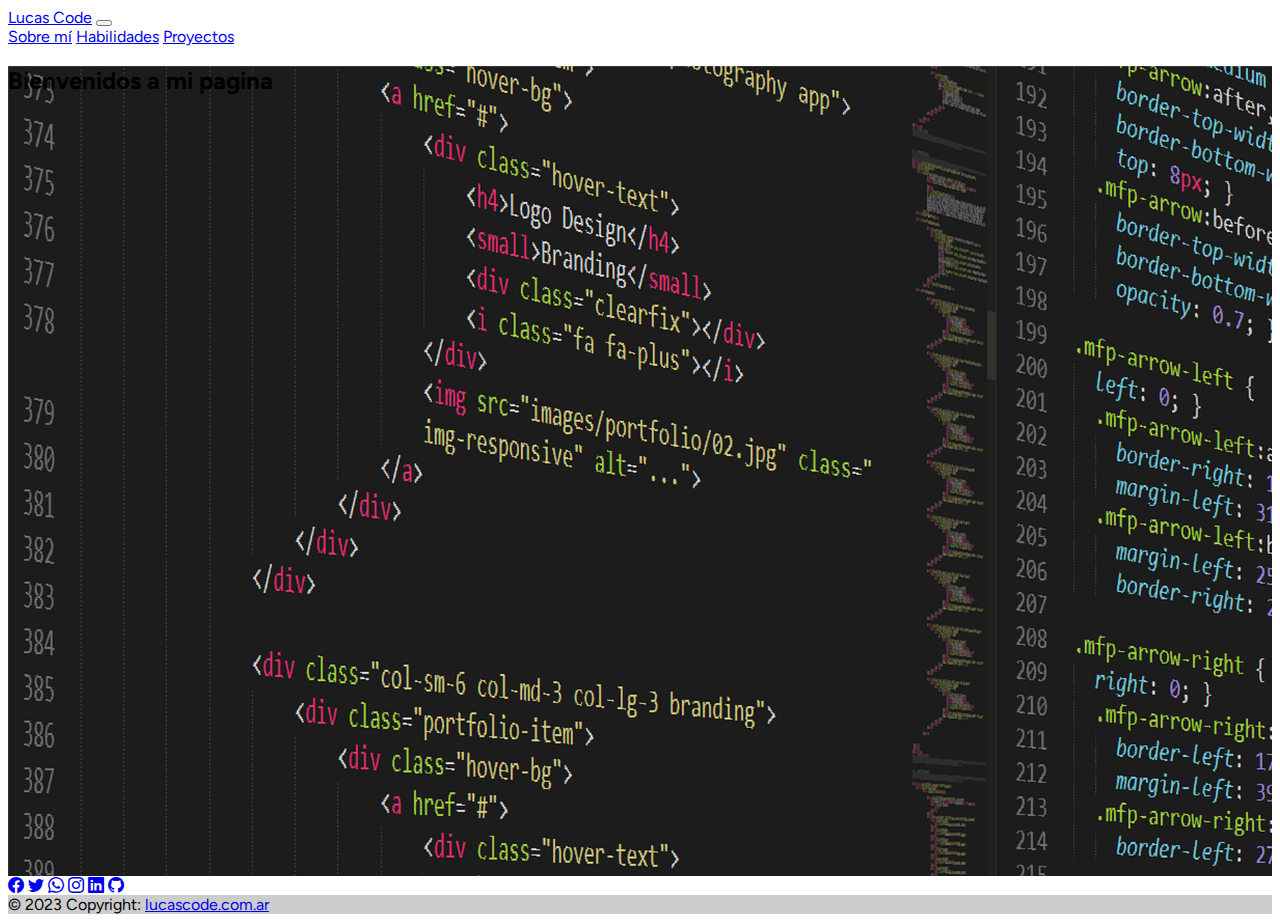
==== index.html @ 48f2672f "Primer commit" ====
<!DOCTYPE html>
<html lang="es">
<head>
    <meta charset="UTF-8">
    <meta http-equiv="X-UA-Compatible" content="IE=edge">
    <meta name="viewport" content="width=device-width, initial-scale=1.0">
    <title>Lucas Code</title>
    <link href="https://cdn.jsdelivr.net/npm/bootstrap@5.3.0-alpha1/dist/css/bootstrap.min.css" rel="stylesheet" integrity="sha384-GLhlTQ8iRABdZLl6O3oVMWSktQOp6b7In1Zl3/Jr59b6EGGoI1aFkw7cmDA6j6gD" crossorigin="anonymous">    
    <link rel="stylesheet" href="https://cdn.jsdelivr.net/npm/bootstrap-icons@1.10.3/font/bootstrap-icons.css">
    <link rel="stylesheet" href="css/style.css">
</head>
<body>
    <!-- Barra de Navegación -->
    <nav class="navbar navbar-expand-lg bg-body-tertiary navbar bg-dark" data-bs-theme="dark">
        <div class="container-fluid">
          <a class="navbar-brand ps-1" href="#">Lucas Code</a>
          <button class="navbar-toggler" type="button" data-bs-toggle="collapse" data-bs-target="#navbarNavAltMarkup" aria-controls="navbarNavAltMarkup" aria-expanded="false" aria-label="Toggle navigation">
            <span class="navbar-toggler-icon"></span>
          </button>
          <div class="collapse navbar-collapse d-flex flex-row-reverse pe-1" id="navbarNavAltMarkup">
            <div class="navbar-nav">
              <a class="nav-link active" aria-current="page" href="index.html">Sobre mí</a>
              <a class="nav-link" href="pages/habilidades.html">Habilidades</a>
              <a class="nav-link" href="pages/proyectos.html">Proyectos</a>
              <!-- <a class="nav-link" href="pages/contacto.html">Contacto</a> -->
            </div>
          </div>
        </div>
      </nav>
    <!-- Barra de Navegación -->

      <section class="hero d-flex justify-content-center align-items-center bg-black">
        <h2 class="text-white bg-dark">Bienvenidos a mi pagina</h2>
      </section>
      
      <!-- Footer -->
      <footer class="bg-dark text-center text-white">
        <!-- Grid container -->
        <div class="container p-4 pb-0">
          <!-- Section: Redes -->
          <section class="mb-3">
            <!-- Facebook -->
            <a class="btn btn-outline-light btn-floating m-1" href="#!" role="button"
              ><i class="bi bi-facebook"></i></a>
      
            <!-- Twitter -->
            <a class="btn btn-outline-light btn-floating m-1" href="#!" role="button"
              ><i class="bi bi-twitter"></i></a>
      
            <!-- Whatsapp -->
            <a class="btn btn-outline-light btn-floating m-1" href="#!" role="button"
              ><i class="bi bi-whatsapp"></i></a>
      
            <!-- Instagram -->
            <a class="btn btn-outline-light btn-floating m-1" href="#!" role="button"
              ><i class="bi bi-instagram"></i></a>
      
            <!-- Linkedin -->
            <a class="btn btn-outline-light btn-floating m-1" href="#!" role="button"
              ><i class="bi bi-linkedin"></i></a>
      
            <!-- Github -->
            <a class="btn btn-outline-light btn-floating m-1" href="#!" role="button"
              ><i class="bi bi-github"></i></a>
          </section>
          <!-- Section: Redes -->
        </div>
        <!-- Grid container -->
      
        <!-- Copyright -->
        <div class="text-center p-3" style="background-color: rgba(0, 0, 0, 0.2);">
          © 2023 Copyright:
          <a class="text-white" href="#!">lucascode.com.ar</a>
        </div>
        <!-- Copyright -->
      </footer>
      <!-- Footer -->

      <!--Javascript-->
    <script src="https://cdn.jsdelivr.net/npm/bootstrap@5.3.0-alpha1/dist/js/bootstrap.bundle.min.js" integrity="sha384-w76AqPfDkMBDXo30jS1Sgez6pr3x5MlQ1ZAGC+nuZB+EYdgRZgiwxhTBTkF7CXvN" crossorigin="anonymous"></script>
      <!--Javascript-->
</body>
</html>
---- css/style.css ----
@import url('https://fonts.googleapis.com/css2?family=Figtree:wght@300;400;500;600;700;800&display=swap');

*{
    font-family: 'Figtree', sans-serif;
}

.hero{
    background-image: url(/img/computer-g344680259_1920.png);
    height: 90vh;
}
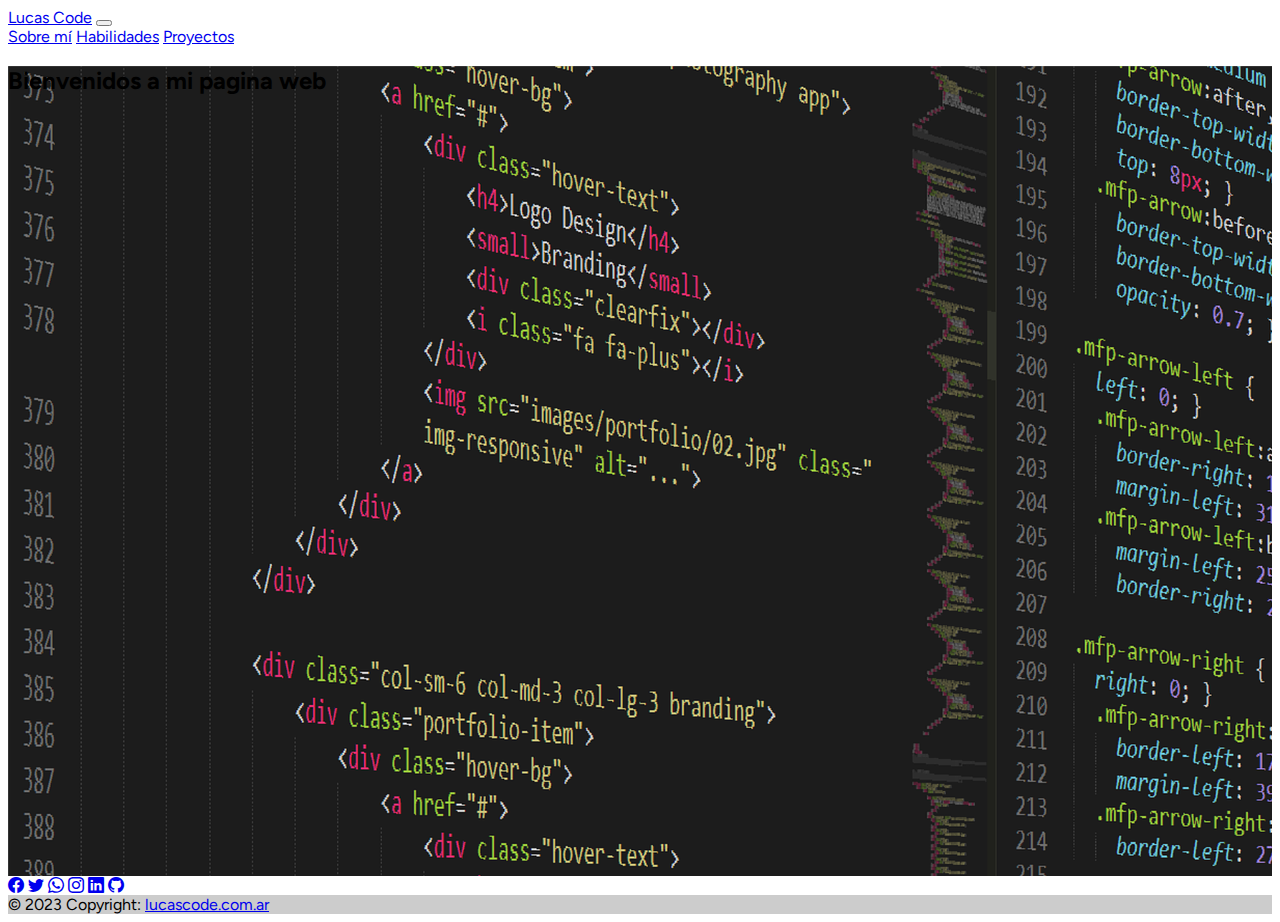
==== commit bcf40bc0: "3ER COMMIT" ====
--- a/index.html
+++ b/index.html
@@ -30,7 +30,7 @@
     <!-- Barra de Navegación -->
 
       <section class="hero d-flex justify-content-center align-items-center bg-black">
-        <h2 class="text-white bg-dark">Bienvenidos a mi pagina</h2>
+        <h2 class="text-white bg-dark">Bienvenidos a mi pagina web</h2>
       </section>
       
       <!-- Footer -->
--- a/css/style.css
+++ b/css/style.css
@@ -5,6 +5,6 @@
 }
 
 .hero{
-    background-image: url(/img/computer-g344680259_1920.png);
+    background-image: url(../img/computer-g344680259_1920.png);
     height: 90vh;
 }
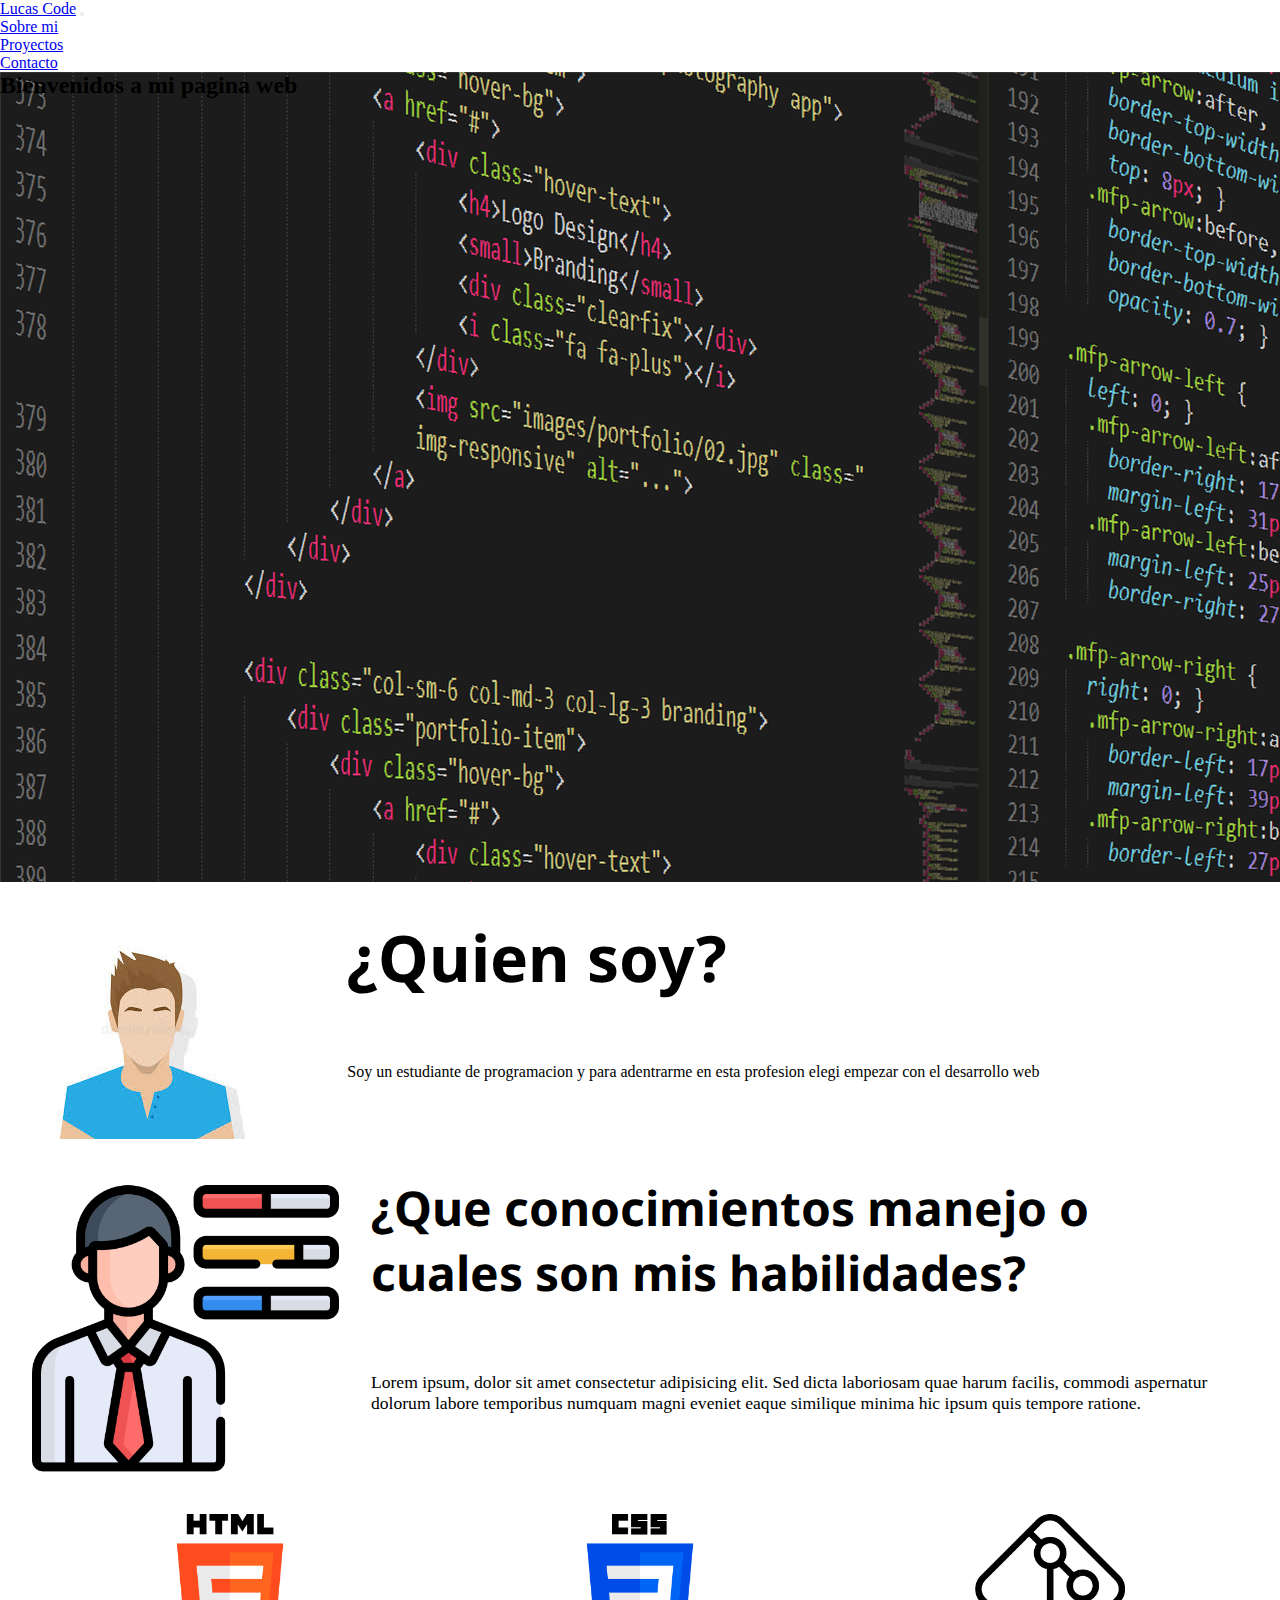
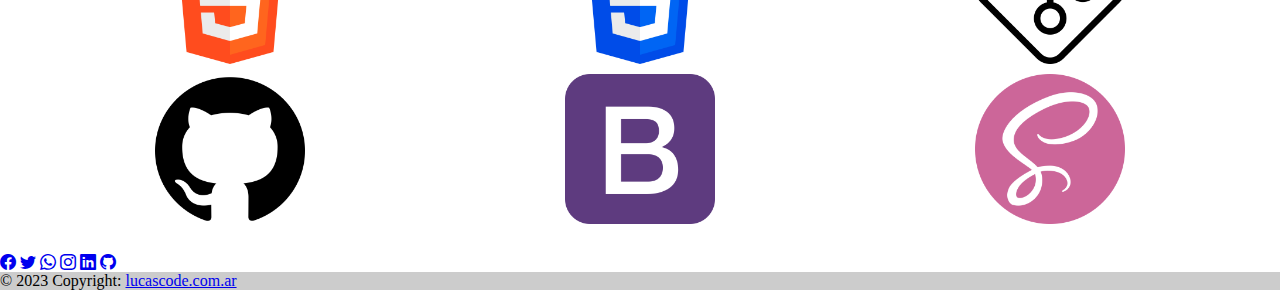
==== commit 853025fc: "Converti los .css a sass" ====
--- a/index.html
+++ b/index.html
@@ -7,33 +7,97 @@
     <title>Lucas Code</title>
     <link href="https://cdn.jsdelivr.net/npm/bootstrap@5.3.0-alpha1/dist/css/bootstrap.min.css" rel="stylesheet" integrity="sha384-GLhlTQ8iRABdZLl6O3oVMWSktQOp6b7In1Zl3/Jr59b6EGGoI1aFkw7cmDA6j6gD" crossorigin="anonymous">    
     <link rel="stylesheet" href="https://cdn.jsdelivr.net/npm/bootstrap-icons@1.10.3/font/bootstrap-icons.css">
-    <link rel="stylesheet" href="css/style.css">
+    <link rel="stylesheet" href="css/estilo.css">
 </head>
 <body>
-    <!-- Barra de Navegación -->
-    <nav class="navbar navbar-expand-lg bg-body-tertiary navbar bg-dark" data-bs-theme="dark">
-        <div class="container-fluid">
-          <a class="navbar-brand ps-1" href="#">Lucas Code</a>
-          <button class="navbar-toggler" type="button" data-bs-toggle="collapse" data-bs-target="#navbarNavAltMarkup" aria-controls="navbarNavAltMarkup" aria-expanded="false" aria-label="Toggle navigation">
-            <span class="navbar-toggler-icon"></span>
-          </button>
-          <div class="collapse navbar-collapse d-flex flex-row-reverse pe-1" id="navbarNavAltMarkup">
-            <div class="navbar-nav">
-              <a class="nav-link active" aria-current="page" href="index.html">Sobre mí</a>
-              <a class="nav-link" href="pages/habilidades.html">Habilidades</a>
-              <a class="nav-link" href="pages/proyectos.html">Proyectos</a>
-              <!-- <a class="nav-link" href="pages/contacto.html">Contacto</a> -->
+
+  <!-- BARRA DE NAVEGACION -->
+  <header>
+        <nav class="navbar navbar-expand-lg bg-body-tertiary "navbar bg-dark" data-bs-theme="dark"">
+          <div class="container-fluid">
+            <a class="navbar-brand" href="#">Lucas Code</a>
+            <button class="navbar-toggler" type="button" data-bs-toggle="collapse" data-bs-target="#navbarNav" aria-controls="navbarNav" aria-expanded="false" aria-label="Toggle navigation">
+              <span class="navbar-toggler-icon"></span>
+            </button>
+            <div class="collapse navbar-collapse" id="navbarNav">
+              <ul class="navbar-nav">
+                <li class="nav-item">
+                  <a class="nav-link active" aria-current="page" href="#">Sobre mi</a>
+                </li>
+                <li class="nav-item">
+                  <a class="nav-link" href="pages/proyectos.html">Proyectos</a>
+                </li>
+                <li class="nav-item">
+                  <a class="nav-link" href="pages/contacto.html">Contacto</a>
+                </li>
+              </ul>
             </div>
           </div>
-        </div>
-      </nav>
-    <!-- Barra de Navegación -->
+        </nav>
+  </header>
+      <!-- BARRA DE NAVEGACION -->
 
+    <!-- MAIN CONTENT -->
+    <main>
       <section class="hero d-flex justify-content-center align-items-center bg-black">
         <h2 class="text-white bg-dark">Bienvenidos a mi pagina web</h2>
       </section>
-      
-      <!-- Footer -->
+    </main>
+
+    <!-- INFORMACION SOBRE MI -->
+    <section class="section" id="sobre-mi">
+      <div class="container">
+        <div class="sobre-mi-inner">
+          <div class="quien-soy-foto">
+            <img src="img/avatar.jpeg" alt="Avatar">
+          </div>
+            <h2 class="quien-soy-title">¿Quien soy?</h2>
+            <p class="quien-soy-text">Soy un estudiante de programacion y para adentrarme en esta profesion elegi empezar con el desarrollo web</p>
+        </div>
+      </section>
+    <!-- INFORMACION SOBRE MI -->
+
+    <!-- SECCION DE HABILIDADES -->
+
+    <div class="container">
+      <div class="container-info">
+        <img src="img/skills.png" alt="">
+        <h2>¿Que conocimientos manejo o cuales son mis habilidades?</h2>
+        <p>Lorem ipsum, dolor sit amet consectetur adipisicing elit. Sed dicta laboriosam quae harum facilis, commodi aspernatur dolorum labore temporibus numquam magni eveniet eaque similique minima hic ipsum quis tempore ratione.</p>
+      </div>
+      <div class="gallery">
+        <div class="gallery-item">
+            <img class="item-img" src="img/html-5.png" alt="Html">
+        </div>
+        
+        <div class="gallery-item">
+            <img class="item-img" src="img/css-3.png" alt="Css">
+        </div>
+
+        <div class="gallery-item">
+            <img class="item-img" src="img/git.png" alt="Git">
+        </div>
+
+        <div class="gallery-item">
+            <img class="item-img" src="img/github.png" alt="GitHub">
+        </div>
+
+        <div class="gallery-item">
+            <img class="item-img" src="img/bootstrap.png" alt="Bootstrap">
+        </div>
+
+        <div class="gallery-item">
+            <img class="item-img" src="img/sass.png" alt="SASS">
+        </div>
+        
+    </div>
+    </div>
+
+    <!-- SECCION DE HABILIDADES -->
+    
+    <!-- MAIN CONTENT -->
+    
+      <!-- FOOTER -->
       <footer class="bg-dark text-center text-white">
         <!-- Grid container -->
         <div class="container p-4 pb-0">
@@ -74,10 +138,10 @@
         </div>
         <!-- Copyright -->
       </footer>
-      <!-- Footer -->
+      <!-- FOOTER -->
 
-      <!--Javascript-->
+      <!--JAVASCRIPT-->
     <script src="https://cdn.jsdelivr.net/npm/bootstrap@5.3.0-alpha1/dist/js/bootstrap.bundle.min.js" integrity="sha384-w76AqPfDkMBDXo30jS1Sgez6pr3x5MlQ1ZAGC+nuZB+EYdgRZgiwxhTBTkF7CXvN" crossorigin="anonymous"></script>
-      <!--Javascript-->
+      <!--JAVASCRIPT-->
 </body>
 </html>--- a/css/estilo.css
+++ b/css/estilo.css
@@ -0,0 +1,79 @@
+@import url("https://fonts.googleapis.com/css2?family=Figtree:wght@300;400;500;600;700;800&display=swap");
+@import url("https://fonts.googleapis.com/css2?family=Noto+Sans:wght@600&display=swap");
+* {
+  margin: 0;
+  padding: 0;
+  box-sizing: border-box;
+}
+
+#navbarNav {
+  flex-direction: row-reverse;
+}
+
+.hero {
+  background-image: url(../img/computer-g344680259_1920.png);
+  height: 90vh;
+}
+
+.sobre-mi-inner {
+  display: grid;
+  grid-template-columns: 0.35fr 1fr;
+  grid-template-areas: "foto titulo" "foto texto";
+  margin: 2rem;
+}
+.sobre-mi-inner .quien-soy-foto {
+  grid-area: foto;
+}
+.sobre-mi-inner .quien-soy-foto img {
+  max-width: 100%;
+}
+.sobre-mi-inner .quien-soy-title {
+  grid-area: titulo;
+  font-family: "Noto Sans", sans-serif;
+  font-size: 4rem;
+}
+.sobre-mi-inner .quien-soy-text {
+  grid-area: texto;
+}
+
+.container-info {
+  margin: 2rem;
+  display: grid;
+  grid-template-columns: 0.35fr 1fr;
+  grid-template-areas: "foto titulo" "foto texto";
+  -moz-column-gap: 2rem;
+       column-gap: 2rem;
+}
+.container-info img {
+  grid-area: foto;
+  margin: auto;
+  max-width: 100%;
+  -o-object-fit: cover;
+     object-fit: cover;
+}
+.container-info h2 {
+  font-family: "Noto Sans", sans-serif;
+  grid-area: titulo;
+  font-size: 3rem;
+}
+.container-info p {
+  grid-area: texto;
+  font-size: 1.1rem;
+}
+
+.gallery {
+  margin: 30px;
+  display: grid;
+  grid-template-columns: repeat(3, 1fr);
+  grid-auto-rows: 150px;
+  grid-gap: 10px;
+}
+.gallery .gallery-item .item-img {
+  display: block;
+  margin: auto;
+  max-width: 150px;
+  width: 100%;
+  height: 100%;
+  -o-object-fit: cover;
+     object-fit: cover;
+}/*# sourceMappingURL=estilo.css.map */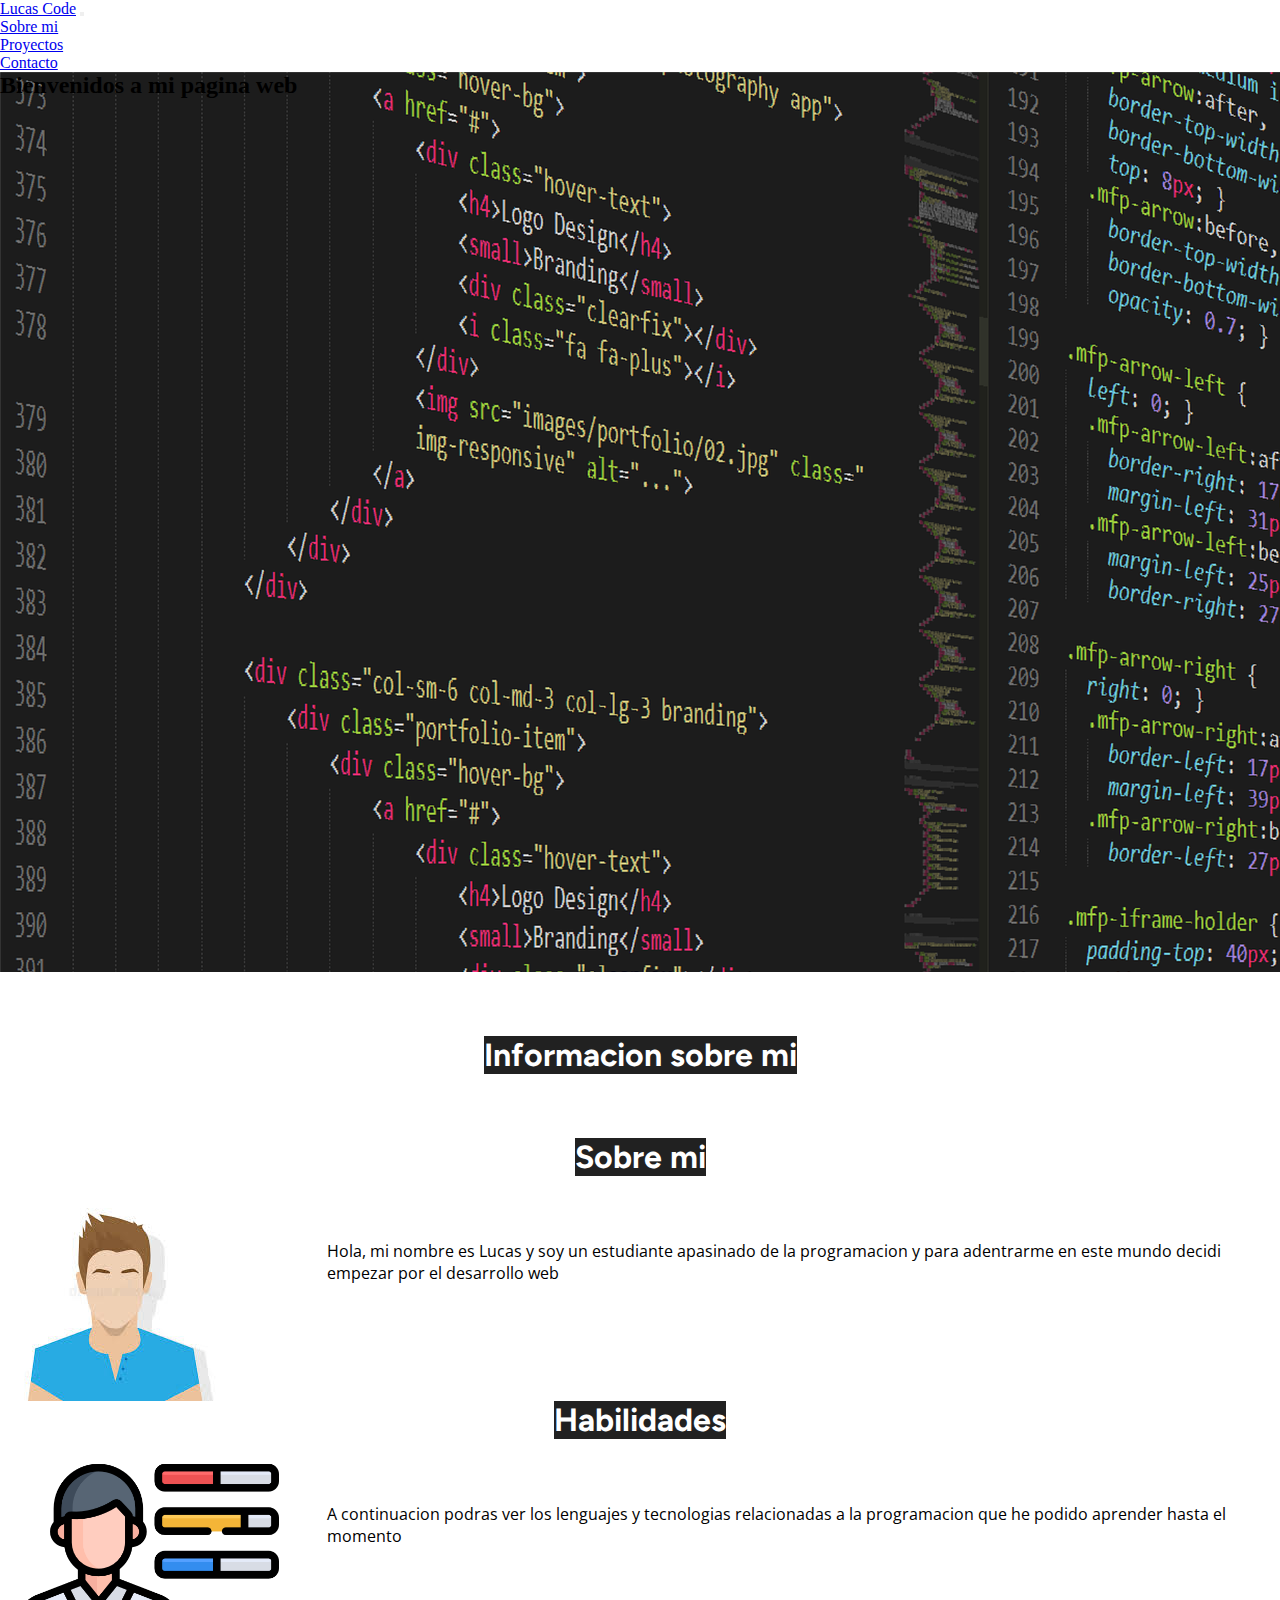
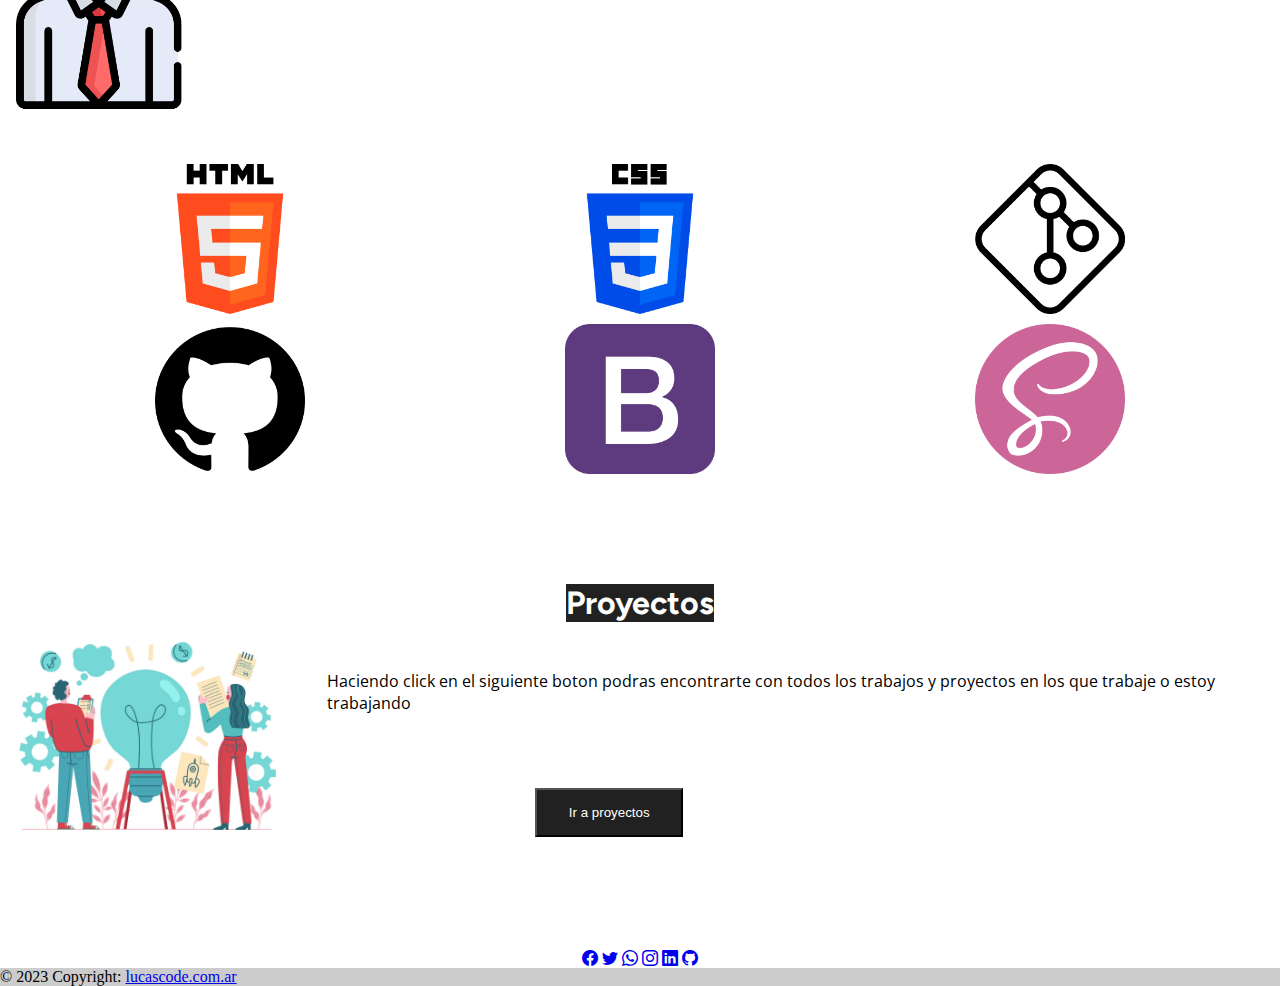
==== commit 57f799f0: "Final" ====
--- a/index.html
+++ b/index.html
@@ -4,7 +4,9 @@
     <meta charset="UTF-8">
     <meta http-equiv="X-UA-Compatible" content="IE=edge">
     <meta name="viewport" content="width=device-width, initial-scale=1.0">
-    <title>Lucas Code</title>
+    <title>Lucas Code - Inicio</title>
+    <meta name="description" content="Desarrollo web">
+    <meta name="keywords" content="Diseño web, web design, diseño de sitio web, diseñador web, web design, web creator">
     <link href="https://cdn.jsdelivr.net/npm/bootstrap@5.3.0-alpha1/dist/css/bootstrap.min.css" rel="stylesheet" integrity="sha384-GLhlTQ8iRABdZLl6O3oVMWSktQOp6b7In1Zl3/Jr59b6EGGoI1aFkw7cmDA6j6gD" crossorigin="anonymous">    
     <link rel="stylesheet" href="https://cdn.jsdelivr.net/npm/bootstrap-icons@1.10.3/font/bootstrap-icons.css">
     <link rel="stylesheet" href="css/estilo.css">
@@ -13,26 +15,26 @@
 
   <!-- BARRA DE NAVEGACION -->
   <header>
-        <nav class="navbar navbar-expand-lg bg-body-tertiary "navbar bg-dark" data-bs-theme="dark"">
-          <div class="container-fluid">
-            <a class="navbar-brand" href="#">Lucas Code</a>
-            <button class="navbar-toggler" type="button" data-bs-toggle="collapse" data-bs-target="#navbarNav" aria-controls="navbarNav" aria-expanded="false" aria-label="Toggle navigation">
-              <span class="navbar-toggler-icon"></span>
-            </button>
-            <div class="collapse navbar-collapse" id="navbarNav">
-              <ul class="navbar-nav">
-                <li class="nav-item">
-                  <a class="nav-link active" aria-current="page" href="#">Sobre mi</a>
-                </li>
-                <li class="nav-item">
-                  <a class="nav-link" href="pages/proyectos.html">Proyectos</a>
-                </li>
-                <li class="nav-item">
-                  <a class="nav-link" href="pages/contacto.html">Contacto</a>
-                </li>
-              </ul>
-            </div>
-          </div>
+    <nav class="navbar navbar-expand-lg bg-body-tertiary "navbar bg-dark" data-bs-theme="dark"">
+      <div class="container-fluid">
+        <a class="navbar-brand" href="/index.html">Lucas Code</a>
+          <button class="navbar-toggler" type="button" data-bs-toggle="collapse" data-bs-target="#navbarNav" aria-controls="navbarNav" aria-expanded="false" aria-label="Toggle navigation">
+            <span class="navbar-toggler-icon"></span>
+          </button>
+        <div class="collapse navbar-collapse" id="navbarNav">
+          <ul class="navbar-nav">
+            <li class="nav-item">
+                <a class="nav-link active" aria-current="page" href="#">Sobre mi</a>
+            </li>
+            <li class="nav-item">
+                <a class="nav-link" href="pages/proyectos.html">Proyectos</a>
+            </li>
+              <li class="nav-item">
+                <a class="nav-link" href="pages/contacto.html">Contacto</a>
+              </li>
+            </ul>
+        </div>
+      </div>
         </nav>
   </header>
       <!-- BARRA DE NAVEGACION -->
@@ -43,57 +45,84 @@
         <h2 class="text-white bg-dark">Bienvenidos a mi pagina web</h2>
       </section>
     </main>
+    <!-- MAIN CONTENT -->
+
 
     <!-- INFORMACION SOBRE MI -->
-    <section class="section" id="sobre-mi">
-      <div class="container">
-        <div class="sobre-mi-inner">
-          <div class="quien-soy-foto">
-            <img src="img/avatar.jpeg" alt="Avatar">
+    <div class="title">
+      <h3>
+        <span>Informacion sobre mi</span>
+      </h3>
+    </div>
+
+    <section class="container">
+      <div class="sobre-mi">
+          <h2><span>Sobre mi</span></h2>
+          <div class="sobre-mi-inner">
+              <img src="/img/avatar.jpeg" alt="Avatar">
+              <p>Hola, mi nombre es Lucas y soy un estudiante apasinado de la programacion y para adentrarme en este mundo decidi empezar por el desarrollo web</p>
           </div>
-            <h2 class="quien-soy-title">¿Quien soy?</h2>
-            <p class="quien-soy-text">Soy un estudiante de programacion y para adentrarme en esta profesion elegi empezar con el desarrollo web</p>
-        </div>
-      </section>
+      </div>
+  </section>
     <!-- INFORMACION SOBRE MI -->
 
     <!-- SECCION DE HABILIDADES -->
+    <section class="container">
+      <div class="skill">
+        <h2><span>Habilidades</span></h2>
+        <div class="skill-inner">
+          <img src="/img/skills.png" alt="">
+          <p>A continuacion podras ver los lenguajes y tecnologias relacionadas a la programacion que he podido aprender hasta el momento</p>
+        </div>
+        <div class="gallery">
+          <div class="gallery-item">
+              <img class="item-img" src="img/html-5.png" alt="Html">
+          </div>
+          
+          <div class="gallery-item">
+              <img class="item-img" src="img/css-3.png" alt="Css">
+          </div>
+  
+          <div class="gallery-item">
+              <img class="item-img" src="img/git.png" alt="Git">
+          </div>
+  
+          <div class="gallery-item">
+              <img class="item-img" src="img/github.png" alt="GitHub">
+          </div>
+  
+          <div class="gallery-item">
+              <img class="item-img" src="img/bootstrap.png" alt="Bootstrap">
+          </div>
+  
+          <div class="gallery-item">
+              <img class="item-img" src="img/sass.png" alt="SASS">
+          </div>
+        </div>
+      </div>
+    </section>
+      </section>
+    <!-- SECCION DE HABILIDADES -->
 
+    <!-- PROYECTO -->
     <div class="container">
-      <div class="container-info">
-        <img src="img/skills.png" alt="">
-        <h2>¿Que conocimientos manejo o cuales son mis habilidades?</h2>
-        <p>Lorem ipsum, dolor sit amet consectetur adipisicing elit. Sed dicta laboriosam quae harum facilis, commodi aspernatur dolorum labore temporibus numquam magni eveniet eaque similique minima hic ipsum quis tempore ratione.</p>
+      <div class="proyecto">
+        <h2>
+          <span>Proyectos</span>
+        </h2>
+        <div class="proyecto-inner">
+          <img src="/img/proyecto.jpg" alt="Mis proyectos">
+          <p>Haciendo click en el siguiente boton podras encontrarte con todos los trabajos y proyectos en los que trabaje o estoy trabajando</p>
+          <button class="btn btn-primary" type="button"><a href="/pages/proyectos.html">Ir a proyectos</a></button>
+        </div>
       </div>
-      <div class="gallery">
-        <div class="gallery-item">
-            <img class="item-img" src="img/html-5.png" alt="Html">
-        </div>
-        
-        <div class="gallery-item">
-            <img class="item-img" src="img/css-3.png" alt="Css">
-        </div>
-
-        <div class="gallery-item">
-            <img class="item-img" src="img/git.png" alt="Git">
-        </div>
-
-        <div class="gallery-item">
-            <img class="item-img" src="img/github.png" alt="GitHub">
-        </div>
-
-        <div class="gallery-item">
-            <img class="item-img" src="img/bootstrap.png" alt="Bootstrap">
-        </div>
-
-        <div class="gallery-item">
-            <img class="item-img" src="img/sass.png" alt="SASS">
-        </div>
-        
-    </div>
     </div>
 
-    <!-- SECCION DE HABILIDADES -->
+    <!-- ESPACIO -->
+
+    <div class="espacio"></div>
+
+    <!-- ESPACIO -->
     
     <!-- MAIN CONTENT -->
     
--- a/css/estilo.css
+++ b/css/estilo.css
@@ -1,5 +1,6 @@
 @import url("https://fonts.googleapis.com/css2?family=Figtree:wght@300;400;500;600;700;800&display=swap");
 @import url("https://fonts.googleapis.com/css2?family=Noto+Sans:wght@600&display=swap");
+@import url("https://fonts.googleapis.com/css2?family=Open+Sans:wght@300;400&display=swap");
 * {
   margin: 0;
   padding: 0;
@@ -12,68 +13,393 @@
 
 .hero {
   background-image: url(../img/computer-g344680259_1920.png);
-  height: 90vh;
-}
-
-.sobre-mi-inner {
+  height: 100vh;
+}
+
+.title {
+  margin: 4rem;
+  display: flex;
+  justify-content: center;
+}
+.title h3 {
+  font-size: 2rem;
+  color: white;
+  font-family: "Figtree", sans-serif;
+}
+.title h3 span {
+  background-color: #212121;
+}
+
+.container {
+  display: flex;
+  justify-content: center;
+}
+.container .sobre-mi h2 {
+  font-family: "Figtree", sans-serif;
+  font-size: 2rem;
+  text-align: center;
+  color: #fff;
+}
+.container .sobre-mi h2 span {
+  background-color: #212121;
+}
+.container .sobre-mi-inner {
   display: grid;
-  grid-template-columns: 0.35fr 1fr;
-  grid-template-areas: "foto titulo" "foto texto";
+  grid-template-columns: 0.3fr 1fr;
+  grid-template-areas: "foto text";
+}
+.container .sobre-mi-inner img {
+  grid-area: foto;
+  max-width: 100%;
+}
+.container .sobre-mi-inner p {
+  font-family: "Open Sans", sans-serif;
   margin: 2rem;
-}
-.sobre-mi-inner .quien-soy-foto {
+  margin-top: 4rem;
+  display: flex;
+  justify-content: center;
+  grid-area: text;
+}
+
+.title {
+  margin: 4rem;
+  display: flex;
+  justify-content: center;
+}
+.title h3 {
+  font-size: 2rem;
+  color: white;
+  font-family: "Figtree", sans-serif;
+}
+.title h3 span {
+  background-color: #212121;
+}
+
+.container {
+  display: flex;
+  justify-content: center;
+}
+.container .skill h2 {
+  color: #fff;
+  font-family: "Figtree", sans-serif;
+  font-size: 2rem;
+  text-align: center;
+}
+.container .skill h2 span {
+  background-color: #212121;
+}
+.container .skill-inner {
+  display: grid;
+  grid-template-columns: 0.3fr 1fr;
+  grid-template-areas: "foto texto";
+}
+.container .skill-inner img {
+  padding: 1rem;
   grid-area: foto;
-}
-.sobre-mi-inner .quien-soy-foto img {
   max-width: 100%;
 }
-.sobre-mi-inner .quien-soy-title {
-  grid-area: titulo;
-  font-family: "Noto Sans", sans-serif;
-  font-size: 4rem;
-}
-.sobre-mi-inner .quien-soy-text {
-  grid-area: texto;
-}
-
-.container-info {
+.container .skill-inner p {
+  font-family: "Open Sans", sans-serif;
   margin: 2rem;
-  display: grid;
-  grid-template-columns: 0.35fr 1fr;
-  grid-template-areas: "foto titulo" "foto texto";
-  -moz-column-gap: 2rem;
-       column-gap: 2rem;
-}
-.container-info img {
-  grid-area: foto;
-  margin: auto;
-  max-width: 100%;
-  -o-object-fit: cover;
-     object-fit: cover;
-}
-.container-info h2 {
-  font-family: "Noto Sans", sans-serif;
-  grid-area: titulo;
-  font-size: 3rem;
-}
-.container-info p {
-  grid-area: texto;
-  font-size: 1.1rem;
-}
-
-.gallery {
+  margin-top: 4rem;
+  display: flex;
+  justify-content: center;
+  grid: texto;
+}
+.container .gallery {
   margin: 30px;
   display: grid;
   grid-template-columns: repeat(3, 1fr);
   grid-auto-rows: 150px;
   grid-gap: 10px;
 }
-.gallery .gallery-item .item-img {
+.container .gallery .gallery-item .item-img {
   display: block;
   margin: auto;
   max-width: 150px;
   width: 100%;
   height: 100%;
-  -o-object-fit: cover;
-     object-fit: cover;
+}
+
+.proyecto {
+  margin-top: 5rem;
+}
+.proyecto h2 {
+  color: #fff;
+  font-family: "Figtree", sans-serif;
+  font-size: 2rem;
+  text-align: center;
+}
+.proyecto h2 span {
+  background-color: #212121;
+}
+.proyecto .proyecto-inner {
+  display: grid;
+  grid-template-columns: 0.3fr 1fr;
+  grid-template-areas: "Foto Texto" "Foto Boton";
+}
+.proyecto .proyecto-inner img {
+  grid-area: Foto;
+  max-width: 100%;
+}
+.proyecto .proyecto-inner p {
+  font-family: "Open Sans", sans-serif;
+  margin: 2rem;
+  margin-top: 3rem;
+  grid-area: Texto;
+}
+.proyecto .proyecto-inner button {
+  grid-area: Boton;
+  margin-left: 15rem;
+  max-width: 15%;
+  max-height: 80%;
+  background-color: #212121;
+}
+.proyecto .proyecto-inner button a {
+  color: #fff;
+  text-decoration: none;
+}
+
+.espacio {
+  height: 100px;
+}
+
+@media screen and (max-width: 1200px) {
+  h2 {
+    margin-top: 5rem;
+    color: #fff;
+    font-family: "Figtree", sans-serif;
+    font-size: 2rem;
+    text-align: center;
+  }
+  h2 span {
+    background-color: #212121;
+  }
+  .proyecto-inner {
+    display: grid;
+    grid-template-columns: 0.3fr 1fr;
+    grid-template-areas: "Foto Texto" "Foto Boton";
+  }
+  .proyecto-inner img {
+    grid-area: Foto;
+    max-width: 100%;
+  }
+  .proyecto-inner p {
+    font-family: "Open Sans", sans-serif;
+    margin: 2rem;
+    margin-top: 3rem;
+    grid-area: Texto;
+  }
+  .proyecto-inner button {
+    grid-area: Boton;
+    margin-left: 15rem;
+    max-width: 15%;
+    max-height: 80%;
+    background-color: #212121;
+  }
+  .proyecto-inner button a {
+    color: #fff;
+    text-decoration: none;
+    font-size: 0.8rem;
+    font-family: "Figtree", sans-serif;
+  }
+}
+@media screen and (max-width: 975px) {
+  .container .proyecto .proyecto-inner {
+    display: grid;
+    grid-template-columns: 0.35fr 1fr;
+    grid-template-areas: "foto texto" "foto boton";
+  }
+  .container .proyecto img {
+    grid-area: foto;
+    margin-top: 1rem;
+    height: 15rem;
+    width: 15rem;
+  }
+  .container .proyecto p {
+    grid-area: texto;
+  }
+  .container .proyecto button {
+    grid-area: boton;
+    margin-right: 10rem;
+    height: 3rem;
+    max-width: 7rem;
+  }
+  .container .proyecto button a {
+    font-size: 0.8rem;
+  }
+}
+@media screen and (max-width: 767px) {
+  .container .proyecto .proyecto-inner {
+    display: grid;
+    grid-template-columns: 0.35fr 1fr;
+    grid-template-areas: "foto texto" "foto boton";
+  }
+  .container .proyecto img {
+    grid-area: foto;
+    margin-top: 1rem;
+    margin-top: 1rem;
+    height: 15rem;
+    max-width: 15rem;
+    padding-right: 2rem;
+  }
+  .container .proyecto p {
+    grid-area: texto;
+  }
+  .container .proyecto button {
+    grid-area: boton;
+    margin-right: 10rem;
+    height: 3rem;
+    max-width: 7rem;
+  }
+  .container .proyecto button a {
+    font-size: 1rem;
+  }
+}
+@media screen and (max-width: 384px) {
+  .container .proyecto h2 span {
+    font-size: 1.5rem;
+  }
+  .container .proyecto .proyecto-inner {
+    display: grid;
+    grid-template-columns: 0.75fr 1fr;
+    grid-template-areas: "foto texto" "foto boton";
+  }
+  .container .proyecto .proyecto-inner img {
+    grid-area: foto;
+    margin-top: 1rem;
+    margin-top: 1rem;
+    height: 10rem;
+    max-width: 10rem;
+  }
+  .container .proyecto .proyecto-inner p {
+    grid-area: texto;
+  }
+  .container .proyecto .proyecto-inner button {
+    grid-area: boton;
+  }
+}
+@media screen and (max-width: 985px) {
+  .sobre-mi .sobre-mi-inner p {
+    margin-top: 1rem;
+  }
+  .skill .skill-inner img {
+    height: 12rem;
+    max-width: 100%;
+  }
+  .skill .skill-inner p {
+    margin-top: 1rem;
+  }
+  .skill .gallery .gallery-item {
+    margin: 0.5rem;
+  }
+  .skill .gallery .gallery-item .item-img {
+    padding: 1rem;
+  }
+}
+@media screen and (max-width: 775px) {
+  .sobre-mi .sobre-mi-inner {
+    display: grid;
+    grid-template-columns: 0.5fr 1fr;
+    grid-template-areas: "foto text";
+  }
+  .sobre-mi .sobre-mi-inner img {
+    height: 13rem;
+    width: 15rem;
+  }
+  .skill .skill-inner {
+    display: grid;
+    grid-template-columns: 0.5fr 1fr;
+    grid-template-areas: "foto texto";
+  }
+  .skill .skill-inner img {
+    margin-top: 1rem;
+    height: 15rem;
+    width: 15rem;
+  }
+  .skill .gallery .item-img {
+    display: block;
+    margin: auto;
+    max-width: 150px;
+    width: 100%;
+    height: 100%;
+  }
+}
+@media screen and (max-width: 767px) {
+  .title h3 span {
+    font-size: 1.5rem;
+  }
+  .sobre-mi h2 span {
+    font-size: 1.5rem;
+  }
+  .sobre-mi .sobre-mi-inner {
+    display: grid;
+    grid-template-columns: 0.5fr 1fr;
+    grid-template-areas: "foto text";
+  }
+  .sobre-mi .sobre-mi-inner img {
+    height: 13rem;
+    width: 15rem;
+  }
+  .sobre-mi .sobre-mi-inner p {
+    margin-top: 1rem;
+    font-size: 1rem;
+  }
+  .skill h2 span {
+    font-size: 1.5rem;
+  }
+  .skill .skill-inner {
+    display: grid;
+    grid-template-columns: 0.5fr 1fr;
+    grid-template-areas: "foto texto";
+  }
+  .skill .skill-inner img {
+    margin-top: 1rem;
+    height: 15rem;
+    width: 15rem;
+  }
+  .skill .skill-inner p {
+    margin-top: 1rem;
+    font-size: 1rem;
+  }
+  .skill .gallery {
+    display: grid;
+    grid-template-columns: 1fr 1fr;
+  }
+  .skill .gallery .item-img {
+    display: block;
+    margin: auto;
+    width: 100%;
+    max-width: 120px;
+    height: 100%;
+  }
+}
+@media screen and (max-width: 384px) {
+  .title h3 span {
+    font-size: 1.5rem;
+  }
+  .container .sobre-mi h2 span {
+    font-size: 1.5rem;
+  }
+  .container .sobre-mi-inner {
+    display: grid;
+    grid-template-columns: 0.75fr 1fr;
+    grid-template-areas: "foto text";
+  }
+  .container .sobre-mi-inner p {
+    margin-top: 1rem;
+    font-size: 0.9rem;
+  }
+  .container .skill h2 span {
+    font-size: 1.5rem;
+  }
+  .container .skill .skill-inner {
+    display: grid;
+    grid-template-columns: 0.75fr 1fr;
+    grid-template-areas: "foto texto";
+  }
+  .container .skill .skill-inner p {
+    margin-top: 1rem;
+    font-size: 0.9rem;
+  }
 }/*# sourceMappingURL=estilo.css.map */